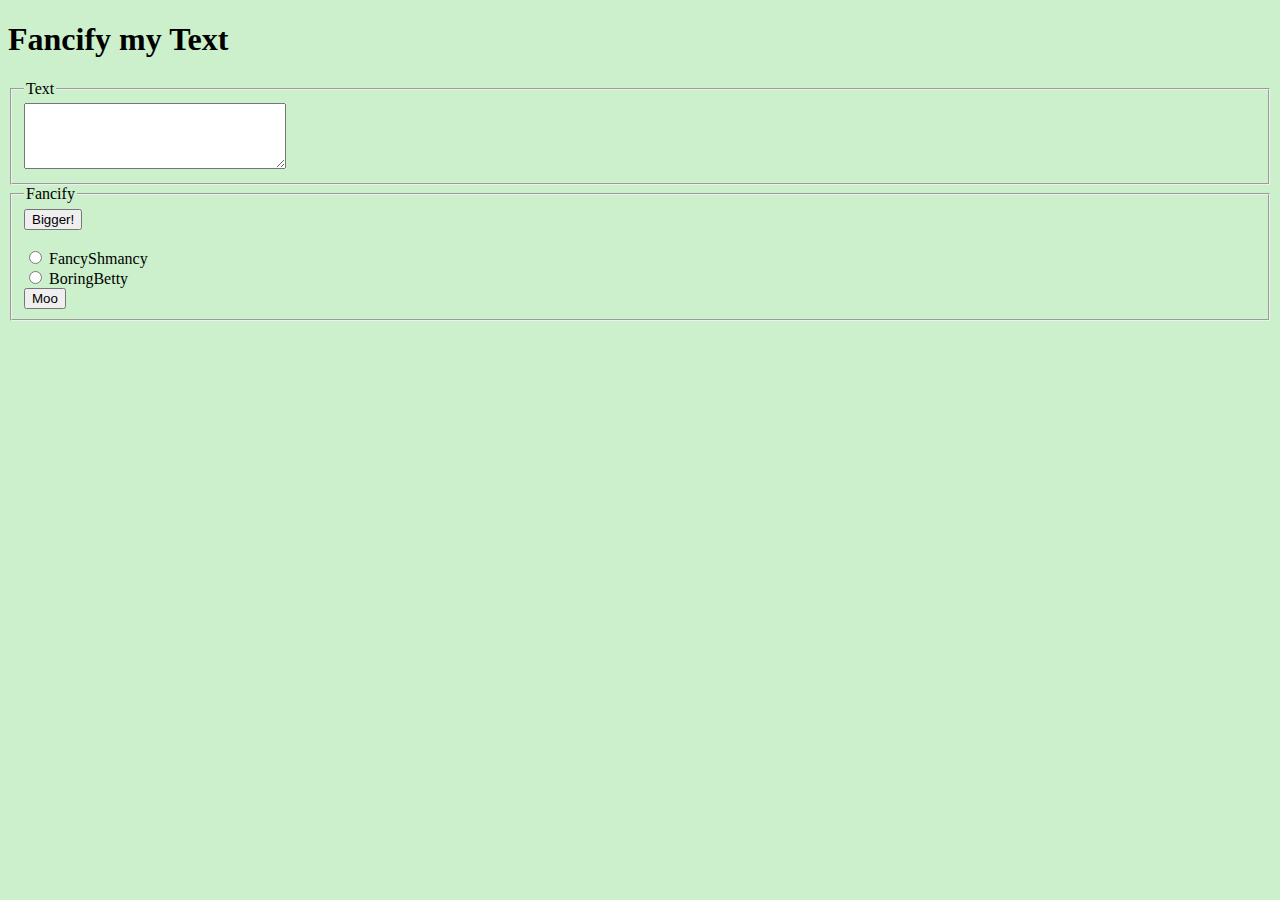
==== fancifymytext.html @ 959615bd "Add files via upload" ====
<!DOCTYPE html>

<html>
	<head>
			 
		<title>Fancify Shamcify</title>
		<script type = "text/javascript" src="fancifymytext.js"></script> 
	
	</head>

	<body style="background-color:rgb(203, 240, 203);"></bodystyle>
		
		<h1>Fancify my Text</h1>

		<fieldset>

			<legend>Text</legend>
			<textarea id="textarea" rows="4" cols="30"></textarea>

		</fieldset>

		<fieldset>

			<legend>Fancify</legend>
			<button onclick="bigger()" type="button">Bigger!</button>
			<br /><br />
			<form>

			  <input type="radio" name="choice" onchange="fancy()">
			  <label for="male">FancyShmancy</label><br>
		
			  <input type="radio" name="choice" onchange="boring()">
			  <label for="male">BoringBetty</label><br>

			  <button onclick="moo()" type="button">Moo</button>

			</form>

		  </fieldset>

		  <script>
		  </script>

	</body>
</html>
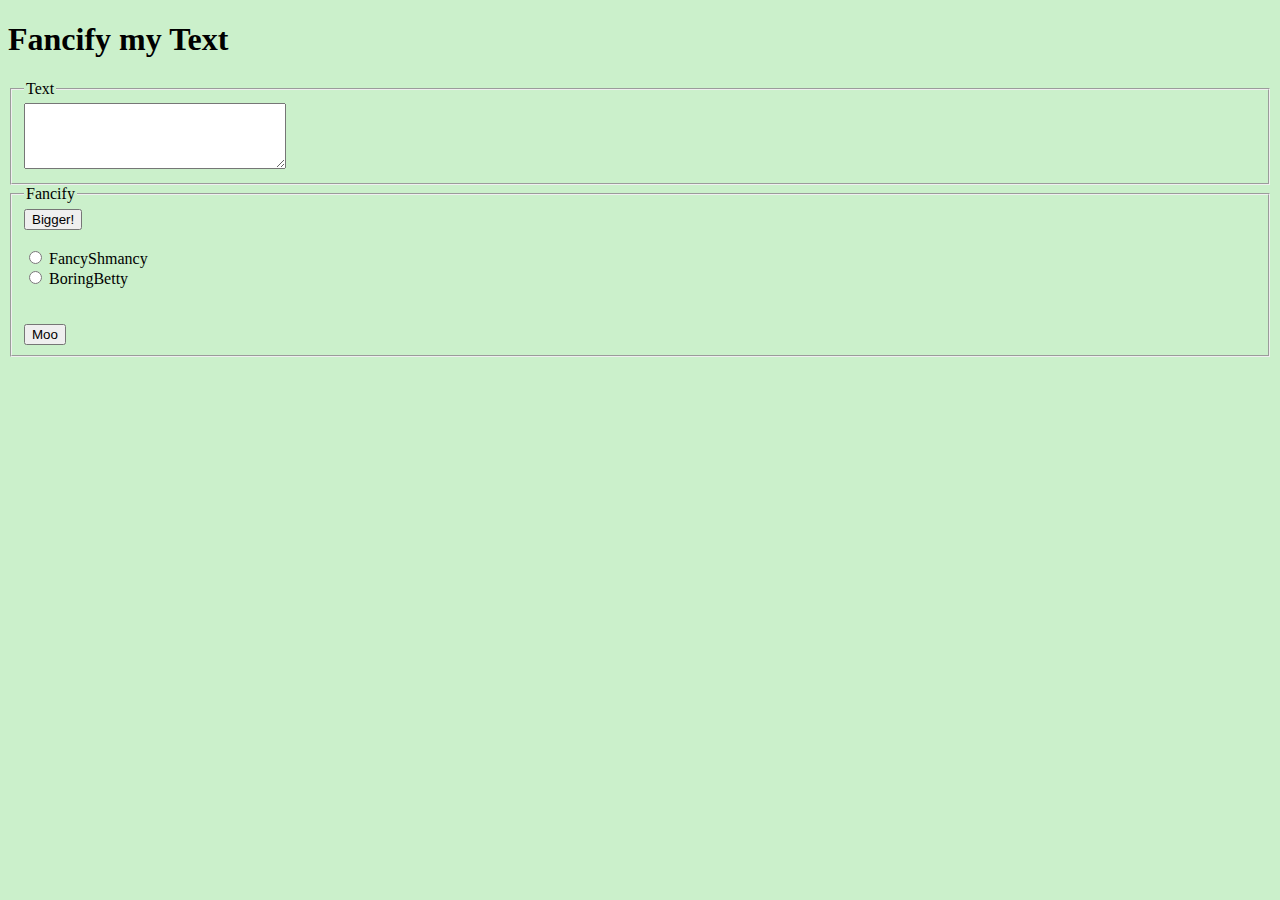
==== commit e03de188: "Update fancifymytext.html" ====
--- a/fancifymytext.html
+++ b/fancifymytext.html
@@ -25,16 +25,16 @@
 			<button onclick="bigger()" type="button">Bigger!</button>
 			<br /><br />
 			<form>
-
+				
 			  <input type="radio" name="choice" onchange="fancy()">
 			  <label for="male">FancyShmancy</label><br>
 		
 			  <input type="radio" name="choice" onchange="boring()">
 			  <label for="male">BoringBetty</label><br>
-
-			  <button onclick="moo()" type="button">Moo</button>
-
+			 
 			</form>
+			<br /><br />
+			<button onclick="moo()" type="button">Moo</button>
 
 		  </fieldset>
 
